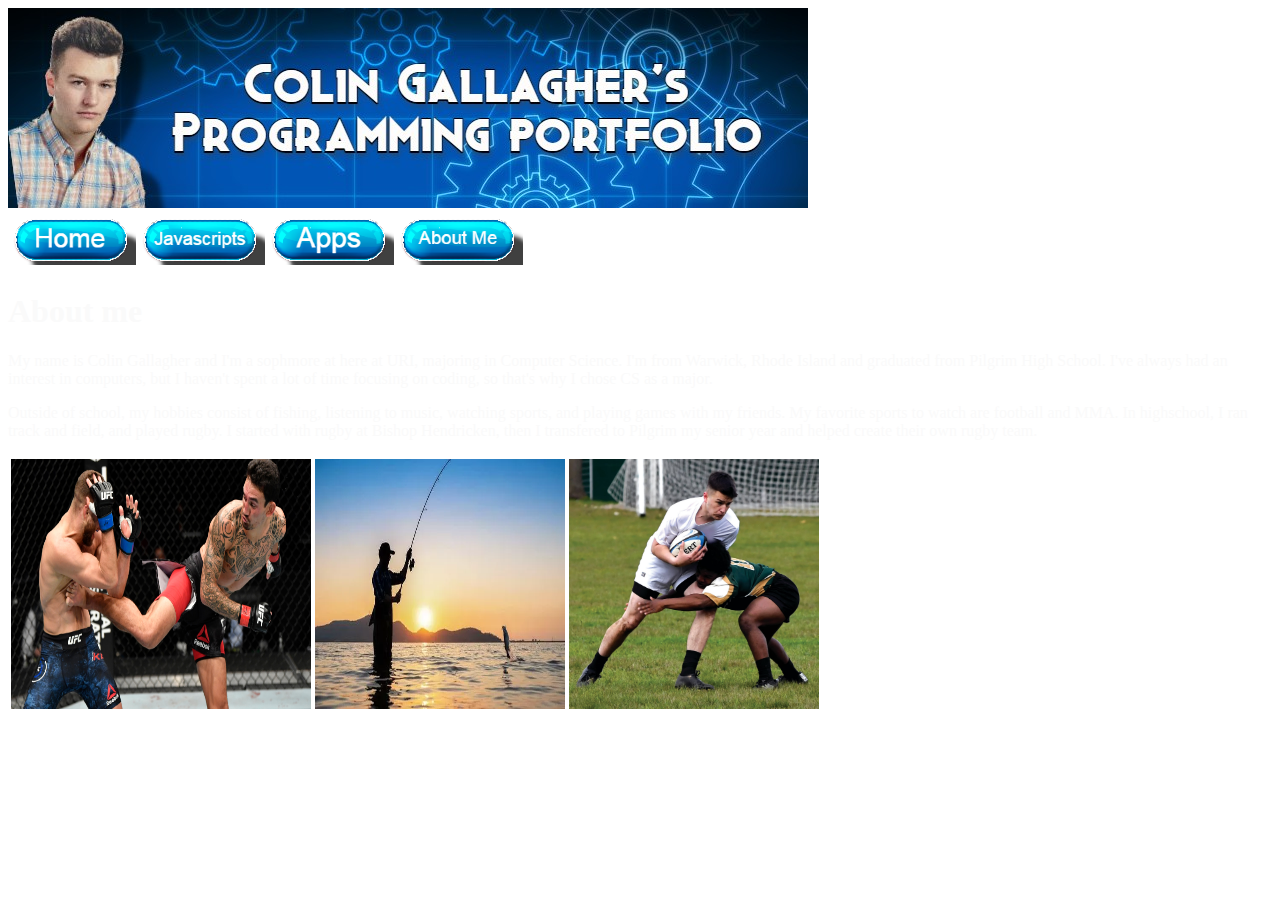
==== aboutme.html @ ca3b9a7b "Update aboutme.html" ====
<!DOCTYPE html>
<html>
  <head>
      <meta charset="utf-8">
      <title>About Me</title>
    <link rel="stylesheet" href="style2.css">
   </head>
   <body>
   <img src="mybanner.jpg">
     <table id="nav-table">
       <thead>
          <tr>
           <th id="nav-td"><a href="https://itscolin12.github.io"><img src="home (1).png"></th>
           <th id="nav-td"><a href="https://itscolin12.github.io/javascripts.html"><img src="Javascripts.png.png"></th>
           <th id="nav-td"><a href="https://itscolin12.github.io/apps.html"><img src="apps.png.png"></th>
           <th id="nav-td"><a href="https://itscolin12.github.io/aboutme.html"><img src="AboutMe (1).png"></th>
         </tr>
             </thead>
     </table>
       <div id="aboutme">
       <h1> About me</h1>
       <p> My name is Colin Gallagher and I'm a sophmore at here at URI, majoring in Computer Science. I'm from Warwick, Rhode Island and graduated from Pilgrim High School. I've always had an interest in computers, but I haven't spent a lot of time focusing on coding, so that's why I chose CS as a major.</p>
         <p> Outside of school, my hobbies consist of fishing, listening to music, watching sports, and playing games with my friends. My favorite sports to watch are football and MMA. In highschool, I ran track and field, and played rugby. I started with rugby at Bishop Hendricken, then I transfered to Pilgrim my senior year and helped create their own rugby team.
           <table>
             <thead>
               <tr>
                 <th><img id="ufc" src="maxholloway.jpg" height="250" width="300"></th>
                 <th><img id="fishing" src="fishing.jpg" height="250" width="250"></th>
                 <th><img id="rugby" src="colinrugby.jpg" height="250" width="250"></th>
               </tr>
             </thead>
             </div>
         </body>
       </table>
</html>
---- style2.css ----
body  {
  background-image: url("https://imgix.bustle.com/uploads/getty/2020/4/25/ba433b45-1ae3-4757-a7bb-239cf56d3fd5-getty-1218538177.jpg?w=1020&h=574&fit=crop&crop=faces&auto=format%2Ccompress");
}
h1  {
  color: rgb(250, 250, 250);
}
 p  {
                color:rgb(250, 250, 250);
#nav-table {width: 800px;}
#nav-td {width: 200px; text-align:center;}
   #aboutme {width: 800px;}
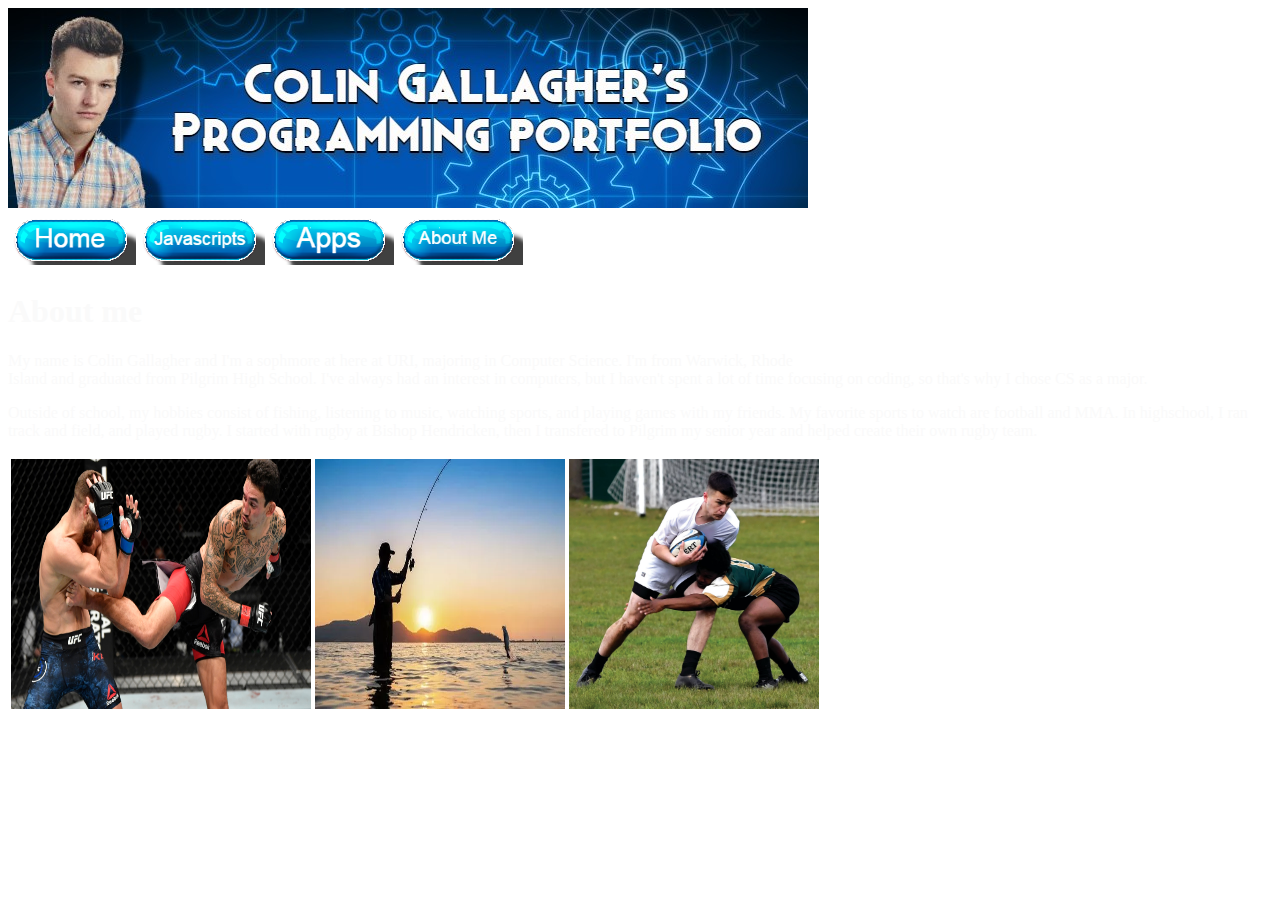
==== commit 5aa3c1e1: "Update aboutme.html" ====
--- a/aboutme.html
+++ b/aboutme.html
@@ -17,9 +17,9 @@
          </tr>
              </thead>
      </table>
-       <div id="aboutme">
+       <div id="about_me">
        <h1> About me</h1>
-       <p> My name is Colin Gallagher and I'm a sophmore at here at URI, majoring in Computer Science. I'm from Warwick, Rhode Island and graduated from Pilgrim High School. I've always had an interest in computers, but I haven't spent a lot of time focusing on coding, so that's why I chose CS as a major.</p>
+       <p> My name is Colin Gallagher and I'm a sophmore at here at URI, majoring in Computer Science. I'm from Warwick, Rhode <br> Island and graduated from Pilgrim High School. I've always had an interest in computers, but I haven't spent a lot of time focusing on coding, so that's why I chose CS as a major.</p>
          <p> Outside of school, my hobbies consist of fishing, listening to music, watching sports, and playing games with my friends. My favorite sports to watch are football and MMA. In highschool, I ran track and field, and played rugby. I started with rugby at Bishop Hendricken, then I transfered to Pilgrim my senior year and helped create their own rugby team.
            <table>
              <thead>
@@ -29,8 +29,8 @@
                  <th><img id="rugby" src="colinrugby.jpg" height="250" width="250"></th>
                </tr>
              </thead>
-             </div>
-         </body>
-       </table>
+            </table>
+          </div>
+       </body>
 </html>
 
--- a/style2.css
+++ b/style2.css
@@ -8,4 +8,4 @@
                 color:rgb(250, 250, 250);
 #nav-table {width: 800px;}
 #nav-td {width: 200px; text-align:center;}
-   #aboutme {width: 800px;}
+   #about_me {width: 800px;}
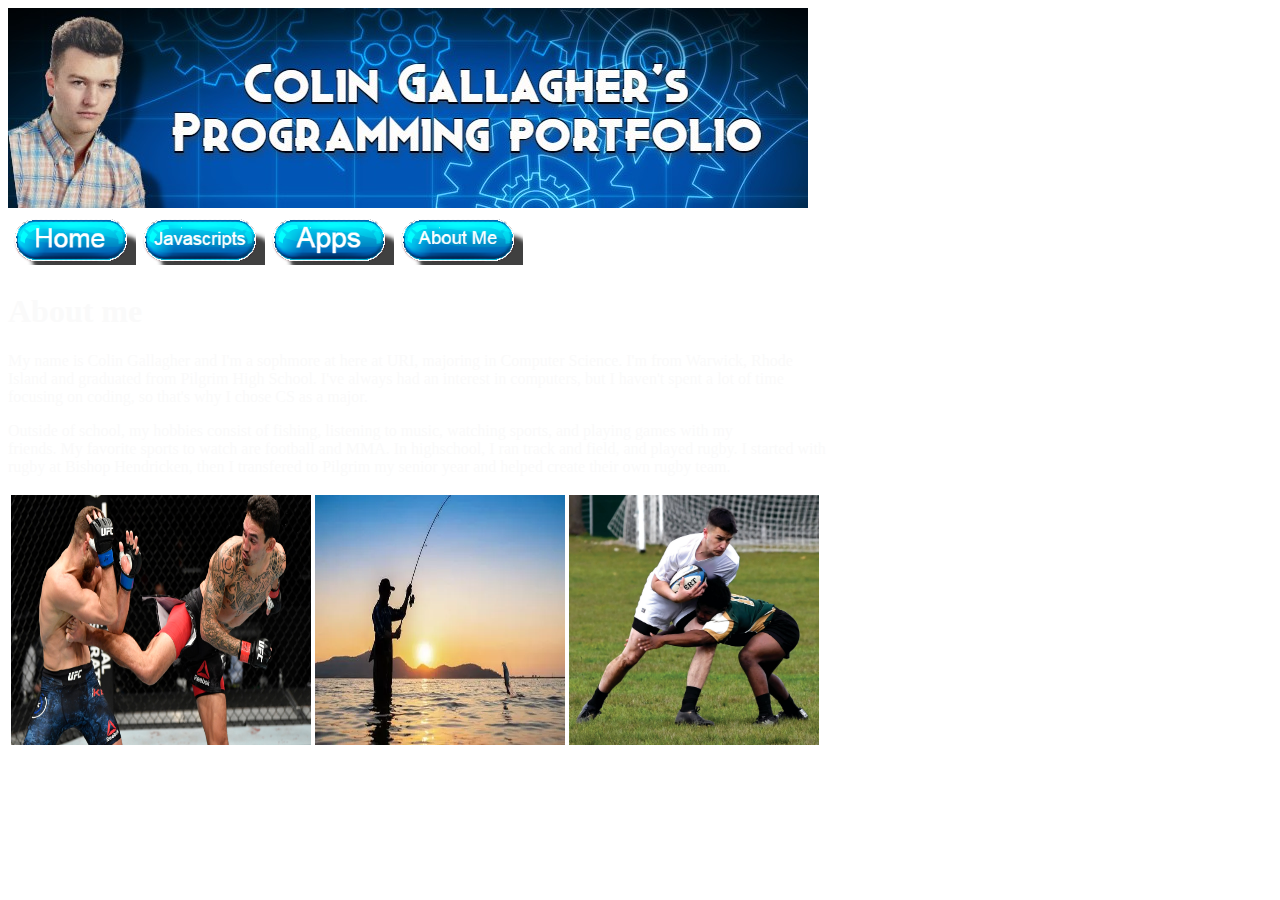
==== commit 9cda5dc2: "Update aboutme.html" ====
--- a/aboutme.html
+++ b/aboutme.html
@@ -19,8 +19,8 @@
      </table>
        <div id="about_me">
        <h1> About me</h1>
-       <p> My name is Colin Gallagher and I'm a sophmore at here at URI, majoring in Computer Science. I'm from Warwick, Rhode <br> Island and graduated from Pilgrim High School. I've always had an interest in computers, but I haven't spent a lot of time focusing on coding, so that's why I chose CS as a major.</p>
-         <p> Outside of school, my hobbies consist of fishing, listening to music, watching sports, and playing games with my friends. My favorite sports to watch are football and MMA. In highschool, I ran track and field, and played rugby. I started with rugby at Bishop Hendricken, then I transfered to Pilgrim my senior year and helped create their own rugby team.
+       <p> My name is Colin Gallagher and I'm a sophmore at here at URI, majoring in Computer Science. I'm from Warwick, Rhode <br> Island and graduated from Pilgrim High School. I've always had an interest in computers, but I haven't spent a lot of time <br> focusing on coding, so that's why I chose CS as a major.</p>
+         <p> Outside of school, my hobbies consist of fishing, listening to music, watching sports, and playing games with my <br> friends. My favorite sports to watch are football and MMA. In highschool, I ran track and field, and played rugby. I started with <br> rugby at Bishop Hendricken, then I transfered to Pilgrim my senior year and helped create their own rugby team.
            <table>
              <thead>
                <tr>
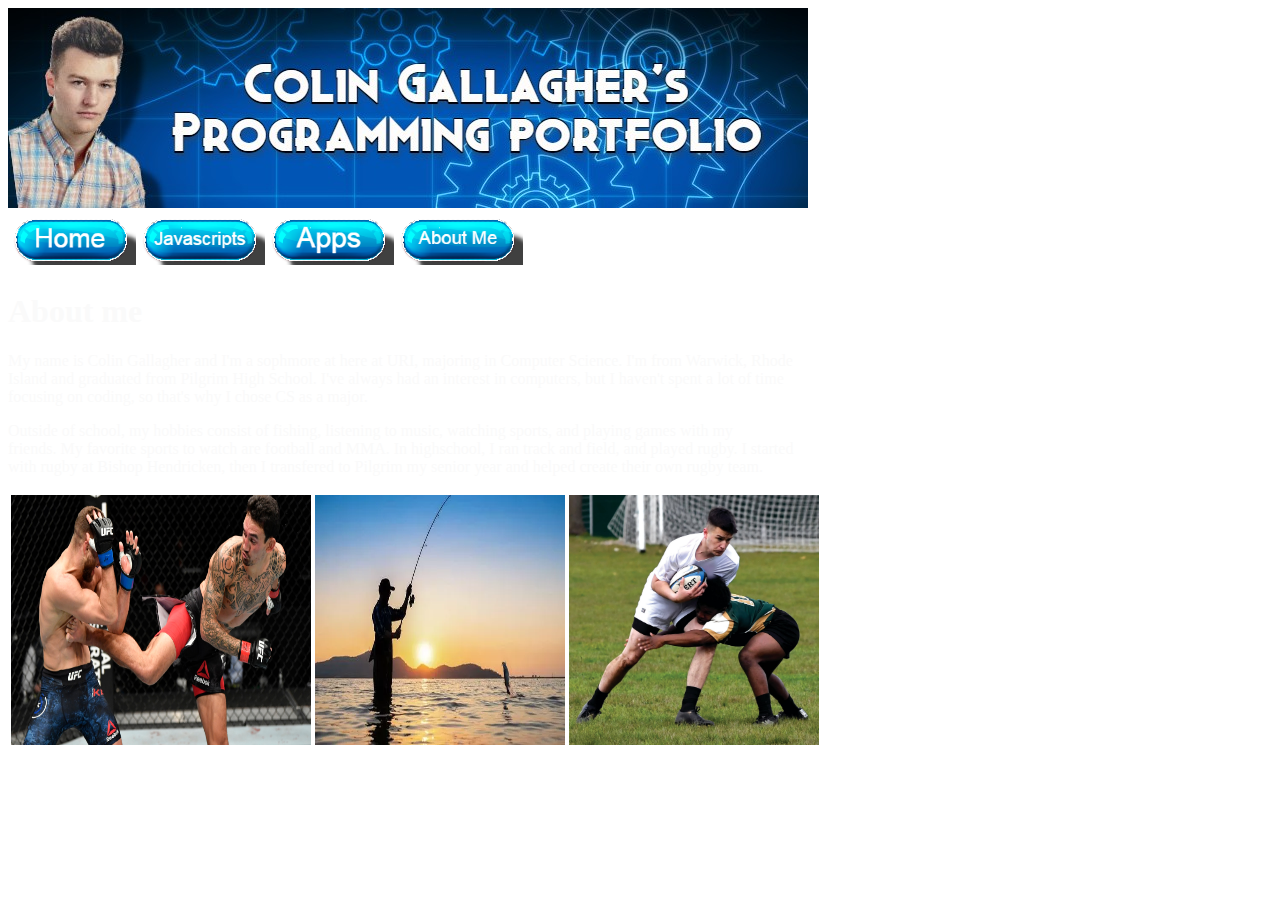
==== commit 6ec570c5: "Update aboutme.html" ====
--- a/aboutme.html
+++ b/aboutme.html
@@ -20,7 +20,7 @@
        <div id="about_me">
        <h1> About me</h1>
        <p> My name is Colin Gallagher and I'm a sophmore at here at URI, majoring in Computer Science. I'm from Warwick, Rhode <br> Island and graduated from Pilgrim High School. I've always had an interest in computers, but I haven't spent a lot of time <br> focusing on coding, so that's why I chose CS as a major.</p>
-         <p> Outside of school, my hobbies consist of fishing, listening to music, watching sports, and playing games with my <br> friends. My favorite sports to watch are football and MMA. In highschool, I ran track and field, and played rugby. I started with <br> rugby at Bishop Hendricken, then I transfered to Pilgrim my senior year and helped create their own rugby team.
+         <p> Outside of school, my hobbies consist of fishing, listening to music, watching sports, and playing games with my <br> friends. My favorite sports to watch are football and MMA. In highschool, I ran track and field, and played rugby. I started <br> with rugby at Bishop Hendricken, then I transfered to Pilgrim my senior year and helped create their own rugby team.
            <table>
              <thead>
                <tr>
--- a/style2.css
+++ b/style2.css
@@ -6,6 +6,6 @@
 }
  p  {
                 color:rgb(250, 250, 250);
-#nav-table {width: 800px;}
+#nav-table {width: 800px; text-align:center;}
 #nav-td {width: 200px; text-align:center;}
    #about_me {width: 800px;}
